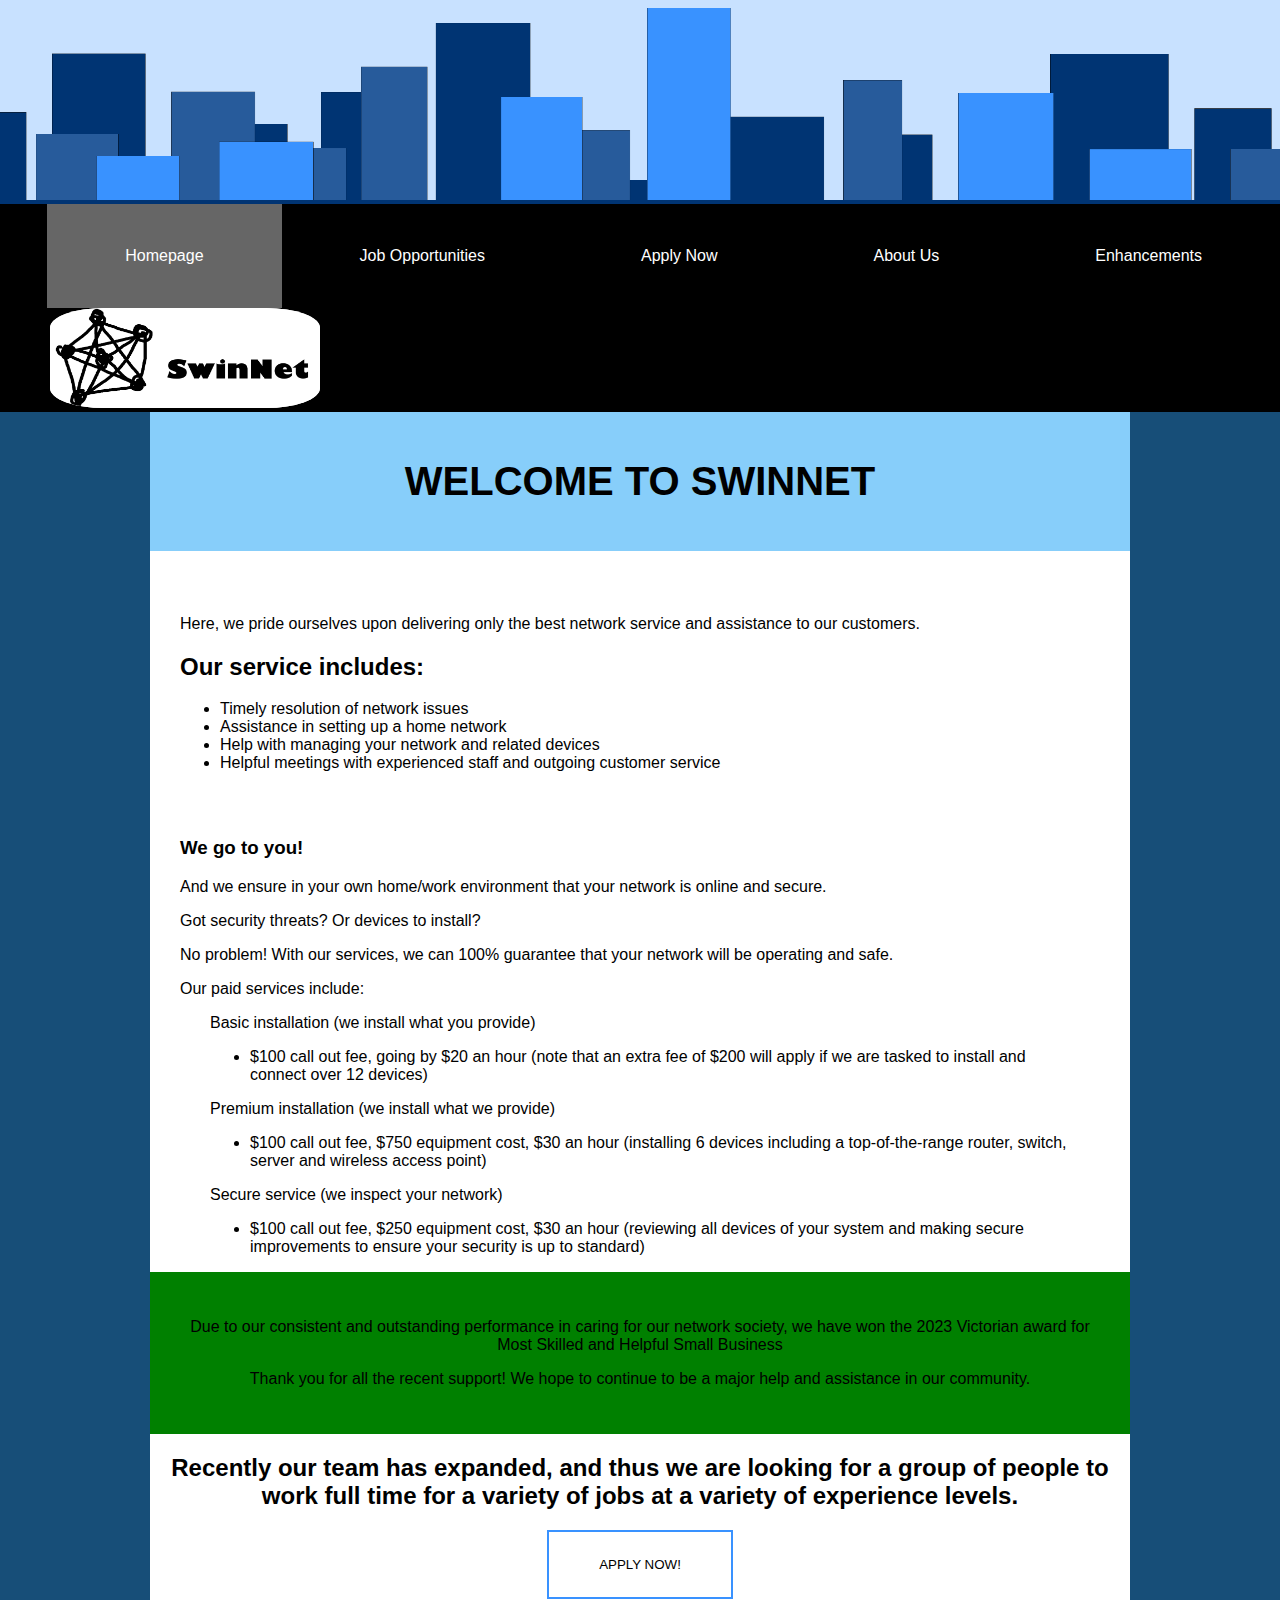
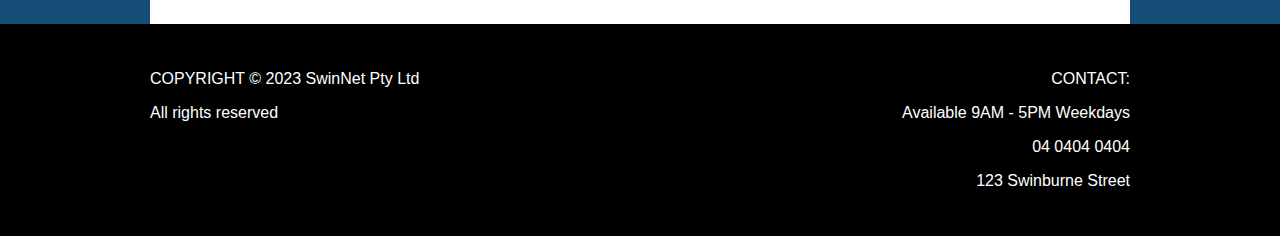
==== index.html @ ba3b3ad9 "Update index.html" ====
<!DOCTYPE html>

<html lang="en">
<head>
    <meta charset="utf-8" />
    <title></title>
</head>
<body>
    <link rel="stylesheet" href="style.css">
    <div class="heading">
        <img class="topimg" src="backheading.png" />
    </div>
    <div class="navbar">
        <a class="link" href=enhancements.html>Enhancements</a>
        <a class="link" href=about.html>About Us</a>
        <a class="link" href=apply.html>Apply Now</a>
        <a class="link" href=jobs.html>Job Opportunities</a>
        <a class="link active" href=index.html>Homepage</a>
        <a href="index.html">
            <img class="logo" src="betterlogo.png" />
        </a>
    </div>
    <div class="content">
        <section class="headAll">
            <h1>WELCOME TO SWINNET</h1>
        </section>

        <image scr="image.png" width=100%>
        
        <article class="otherText">
            <p>Here, we pride ourselves upon delivering only the best network service and assistance to our customers.</p>
            <h2>Our service includes:</h2>
            <ul>
                <li>Timely resolution of network issues</li>
                <li>Assistance in setting up a home network</li>
                <li>Help with managing your network and related devices</li>
                <li>Helpful meetings with experienced staff and outgoing customer service</li>
            </ul>
        </article>

        <section class="serviceIndex">
            <section class="highlight">
                <h3>We go to you!</h3>
                <p>And we ensure in your own home/work environment that your network is online and secure.</p>
            </section>
            <p>Got security threats? Or devices to install?</p>
            <p>No problem! With our services, we can 100% guarantee that your network will be operating and safe.</p>

            <p>Our paid services include:</p>

            <section class="paidService">
                <p>Basic installation (we install what you provide)</p>
                <ul>
                    <li>$100 call out fee, going by $20 an hour (note that an extra fee of $200 will apply if we are tasked to install and connect over 12 devices)</li>
                </ul>
            </section>

            <section class="paidService">
                <p>Premium installation (we install what we provide)</p>
                <ul>
                    <li>$100 call out fee, $750 equipment cost, $30 an hour (installing 6 devices including a top-of-the-range router, switch, server and wireless access point)</li>
                </ul>
            </section>

            <section class="paidService">
                <p>Secure service (we inspect your network)</p>
                <ul>
                    <li>$100 call out fee, $250 equipment cost, $30 an hour (reviewing all devices of your system and making secure improvements to ensure your security is up to standard)</li>
                </ul>
            </section>
        </section>

        <section class="awardIndex">
            <p>Due to our consistent and outstanding performance in caring for our network society, we have won the 2023 Victorian award for Most Skilled and Helpful Small Business</p>
            <p>Thank you for all the recent support! We hope to continue to be a major help and assistance in our community.</p>
        </section>

        <div class="buttonContainer">
            <h2><b>Recently our team has expanded, and thus we are looking for a group of people to work full time for a variety of jobs at a variety of experience levels.</b></h3>
            <button class="applyNow applyAlternate">APPLY NOW!</button>
        </div>
    </div>
    <footer>
        <div class="leftfooter">
            <p>COPYRIGHT &copy; 2023 SwinNet Pty Ltd</p>
            <p>All rights reserved</p>
        </div>
        <div class="rightfooter">
            <p>CONTACT:</p>
            <p>Available 9AM - 5PM Weekdays</p>
            <p>04 0404 0404</p>
            <p>123 Swinburne Street</p>
        </div>
    </footer>

</body>
</html>
---- style.css ----
html {
    background-color: #174e78;
}

body {
    font-family: Arial, Helvetica, sans-serif;
    margin: 0;
}

.heading img.topimg {
    width: 100%;
    height: 200px;
    background-color: black;
}
.heading {
    background-color: #003473;
}

.navbar {
    overflow: hidden;
    background-color: black;
    position: sticky;
    position: -webkit-sticky;
    margin: 0;
    top: 0;
}

.navbar a.link {
  float: right;
  display: block;
  color: white;
  text-align: center;
  padding: 43px 78px;
  text-decoration: none;
}

.navbar a.right {
  float: right;
}

.navbar a.link:hover {
  background-color: #ddd;
  color: black;
}

.navbar a.active {
  background-color: #666;
  color: white;
}

.logo {
    border-radius: 20%;
    background-color: white;
    width: 270px;
    height: 100px;
    margin-left: 50px;
}

.content {
    margin-left: 150px;
    margin-right: 150px;
    background-color: white;
    margin-top: 0;
}

.table, th, td {
    border: solid 2px black;
    padding: 20px;
}

table {
    border-collapse: collapse;
    width: 100%;
}

th {
    background-color: black;
    color: white;
    font-size: 20px;
}

tr:hover {
    background-color: #D6EEEE;
}

footer {
    background-color: black;
    display: block;
    overflow: hidden;
    padding: 30px;
    position: relative;
    color: white;
}

.leftfooter {
    float:left;
    text-align: left;
    padding-left: 120px;
}

.rightfooter {
    float: right;
    text-align: right;
    padding-right: 120px;
}

.headAll {
    text-align: center;
    font-size: 20px;
    background-color: lightskyblue;
    display: block;
    margin: 0;
    padding: 20px;
}

.awardIndex {
    padding: 30px;
    background-color: green;
    text-align: center;
    display: block;
}

.serviceIndex {
    padding-left: 30px;
    padding-right: 30px;

}

.highlight {

}

.paidService {
    padding-left: 30px;
    padding-right: 30px;
}

.buttonContainer {
    text-align: center;
    padding-bottom: 25px;
}

.applyNow {
    padding: 25px 50px;
    border: none;
    color: white;
    text-decoration: none;
    display: inline-block;
    transition-duration: 0.3s;
    cursor: pointer;
}

.applyAlternate {
    background-color: white;
    color: black;
    border: 2px solid #3992ff;
}

.applyAlternate:hover {
    background-color: #3992ff;
    color: white;
}

.otherText {
    padding: 30px;
}

form {
    padding: 30px;
}

.groupInfo {
    padding: 30px;
}

.introduction {
    padding: 30px;
}

.enhancements {
    padding: 30px;
}

.job {

}

.jobHead {
    display: block;
    padding: 30px;
    background-color: #3f91f5;
    text-align: center;
}

.jobDesc {
    padding-left: 30px;
    padding-right: 30px;
    padding-bottom: 10px;
    padding-top: 10px;
}

.salary {
    padding-left: 30px;
    padding-right: 30px;
    padding-bottom: 10px;
    padding-top: 10px;
}

.duties {
    padding-left: 30px;
    padding-right: 30px;
    padding-bottom: 10px;
    padding-top: 10px;
}

.requirements {
    padding-left: 30px;
    padding-right: 30px;
    padding-bottom: 10px;
    padding-top: 10px;
}
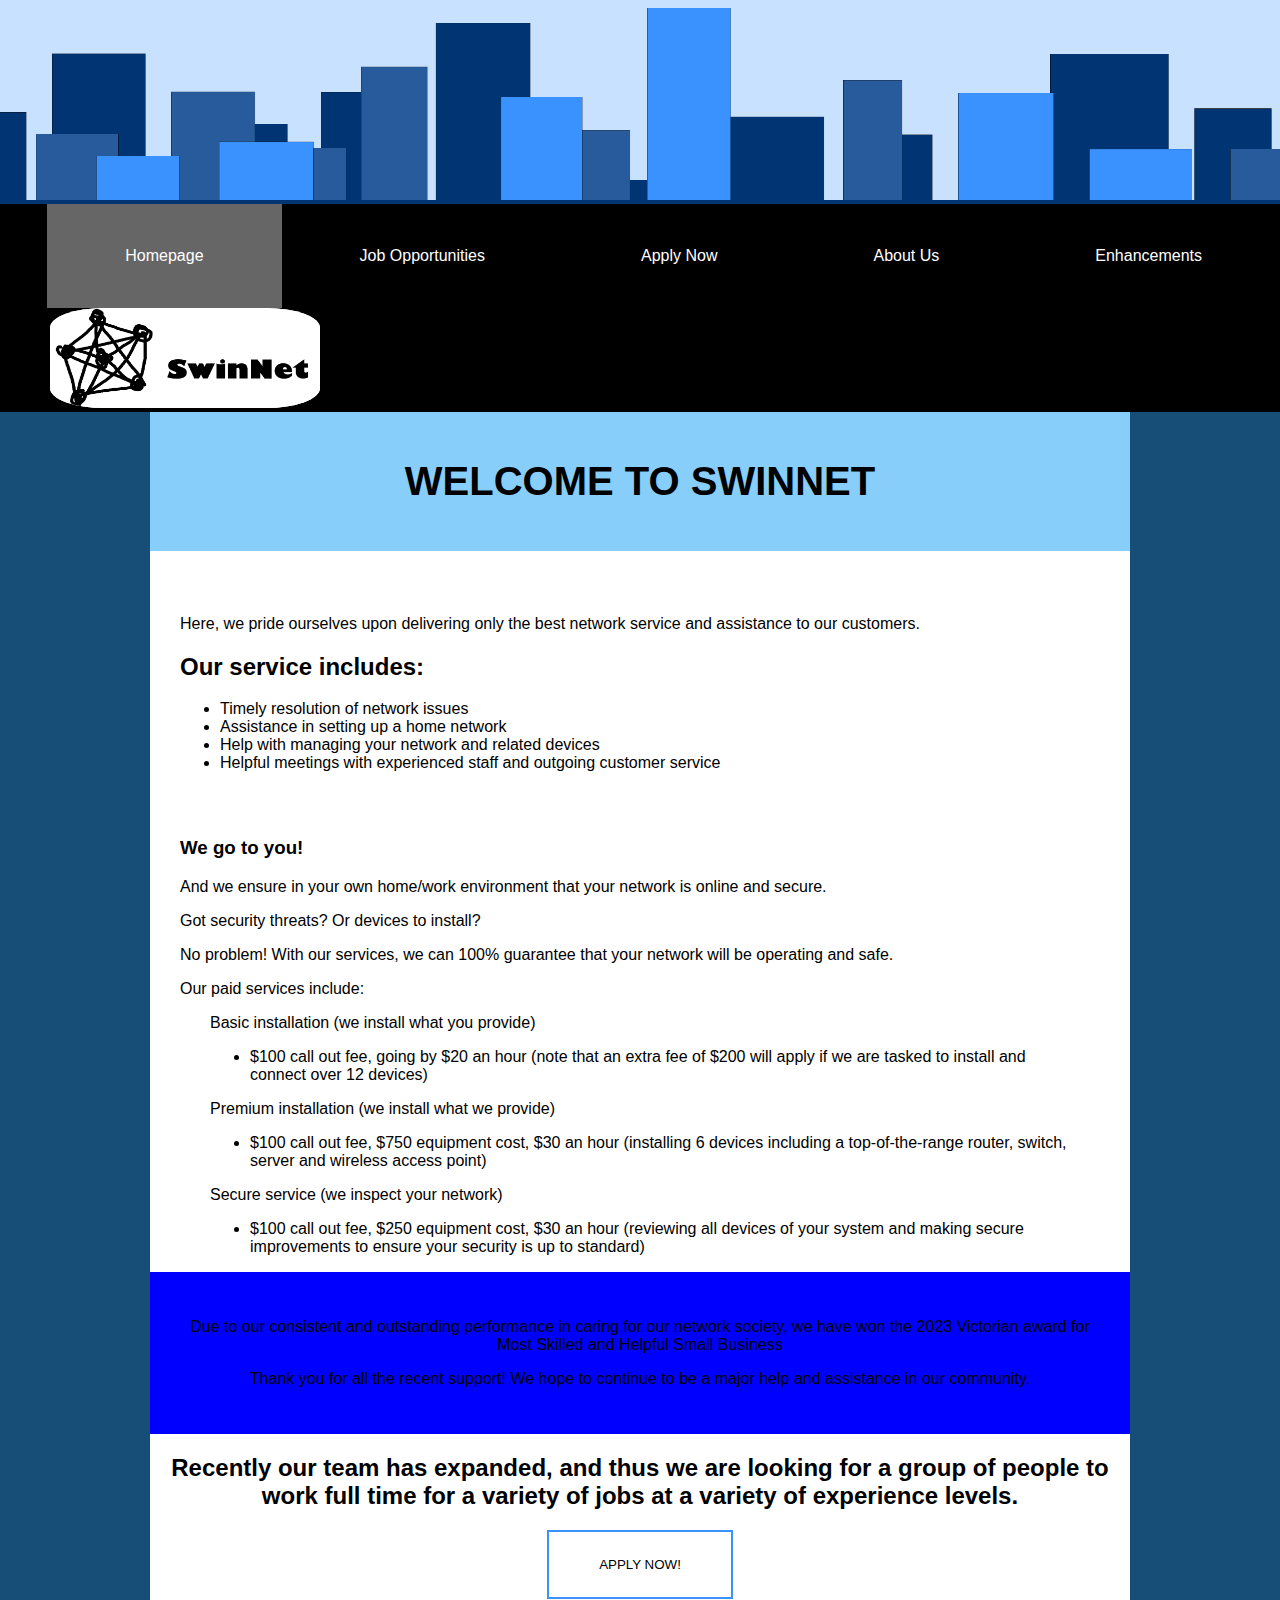
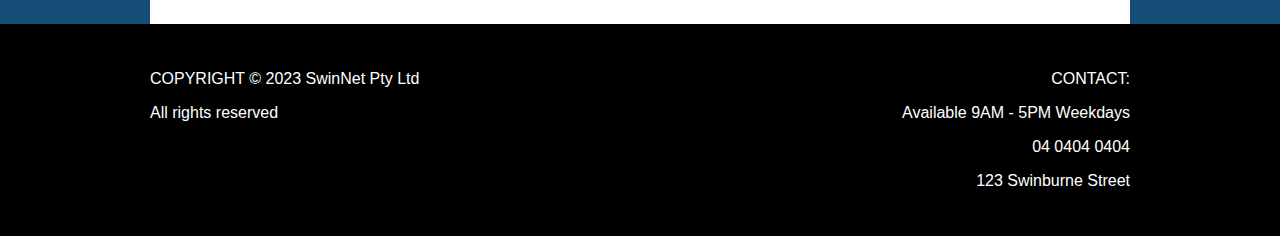
==== commit da23ba83: "Update index.html" ====
--- a/index.html
+++ b/index.html
@@ -25,7 +25,7 @@
             <h1>WELCOME TO SWINNET</h1>
         </section>
 
-        <image scr="image.png" width=100%>
+        <image scr="image.ppg" width=100%>
         
         <article class="otherText">
             <p>Here, we pride ourselves upon delivering only the best network service and assistance to our customers.</p>
--- a/style.css
+++ b/style.css
@@ -115,7 +115,7 @@
 
 .awardIndex {
     padding: 30px;
-    background-color: green;
+    background-color: blue;
     text-align: center;
     display: block;
 }
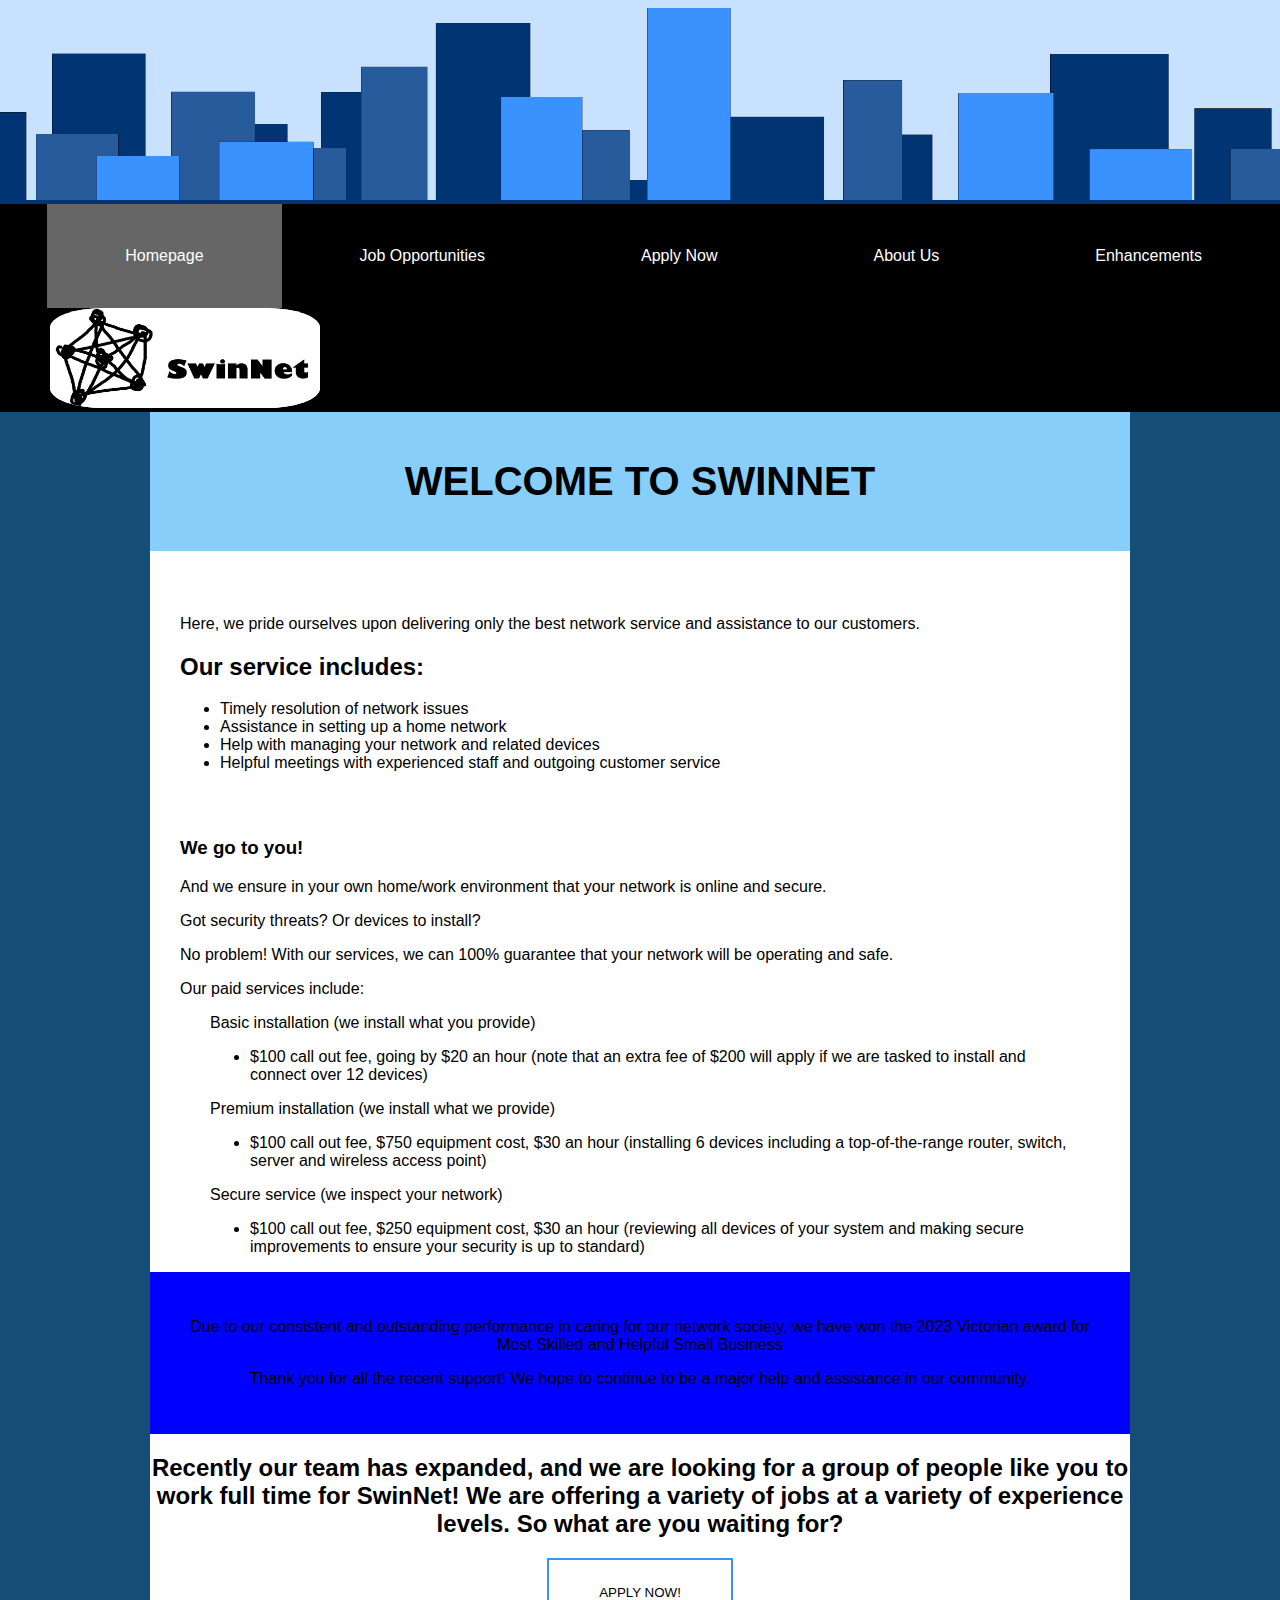
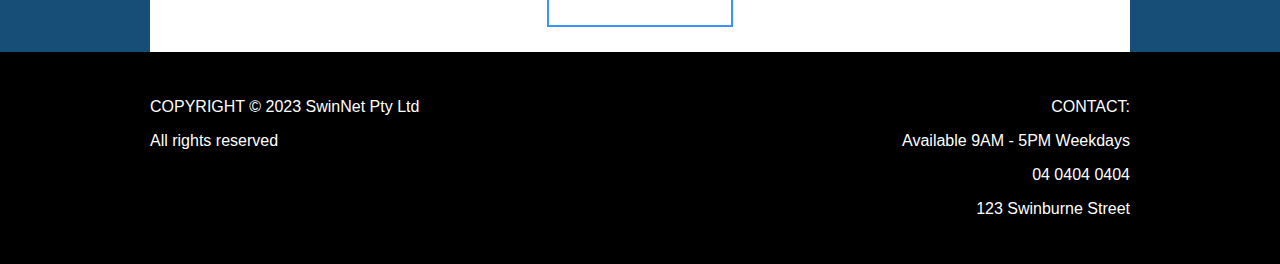
==== commit 7ce68d20: "Update index.html" ====
--- a/index.html
+++ b/index.html
@@ -76,7 +76,7 @@
         </section>
 
         <div class="buttonContainer">
-            <h2><b>Recently our team has expanded, and thus we are looking for a group of people to work full time for a variety of jobs at a variety of experience levels.</b></h3>
+            <h2><b>Recently our team has expanded, and  we are looking for a group of people like you to work full time for SwinNet! We are offering a variety of jobs at a variety of experience levels. So what are you waiting for?</b></h3>
             <button class="applyNow applyAlternate">APPLY NOW!</button>
         </div>
     </div>
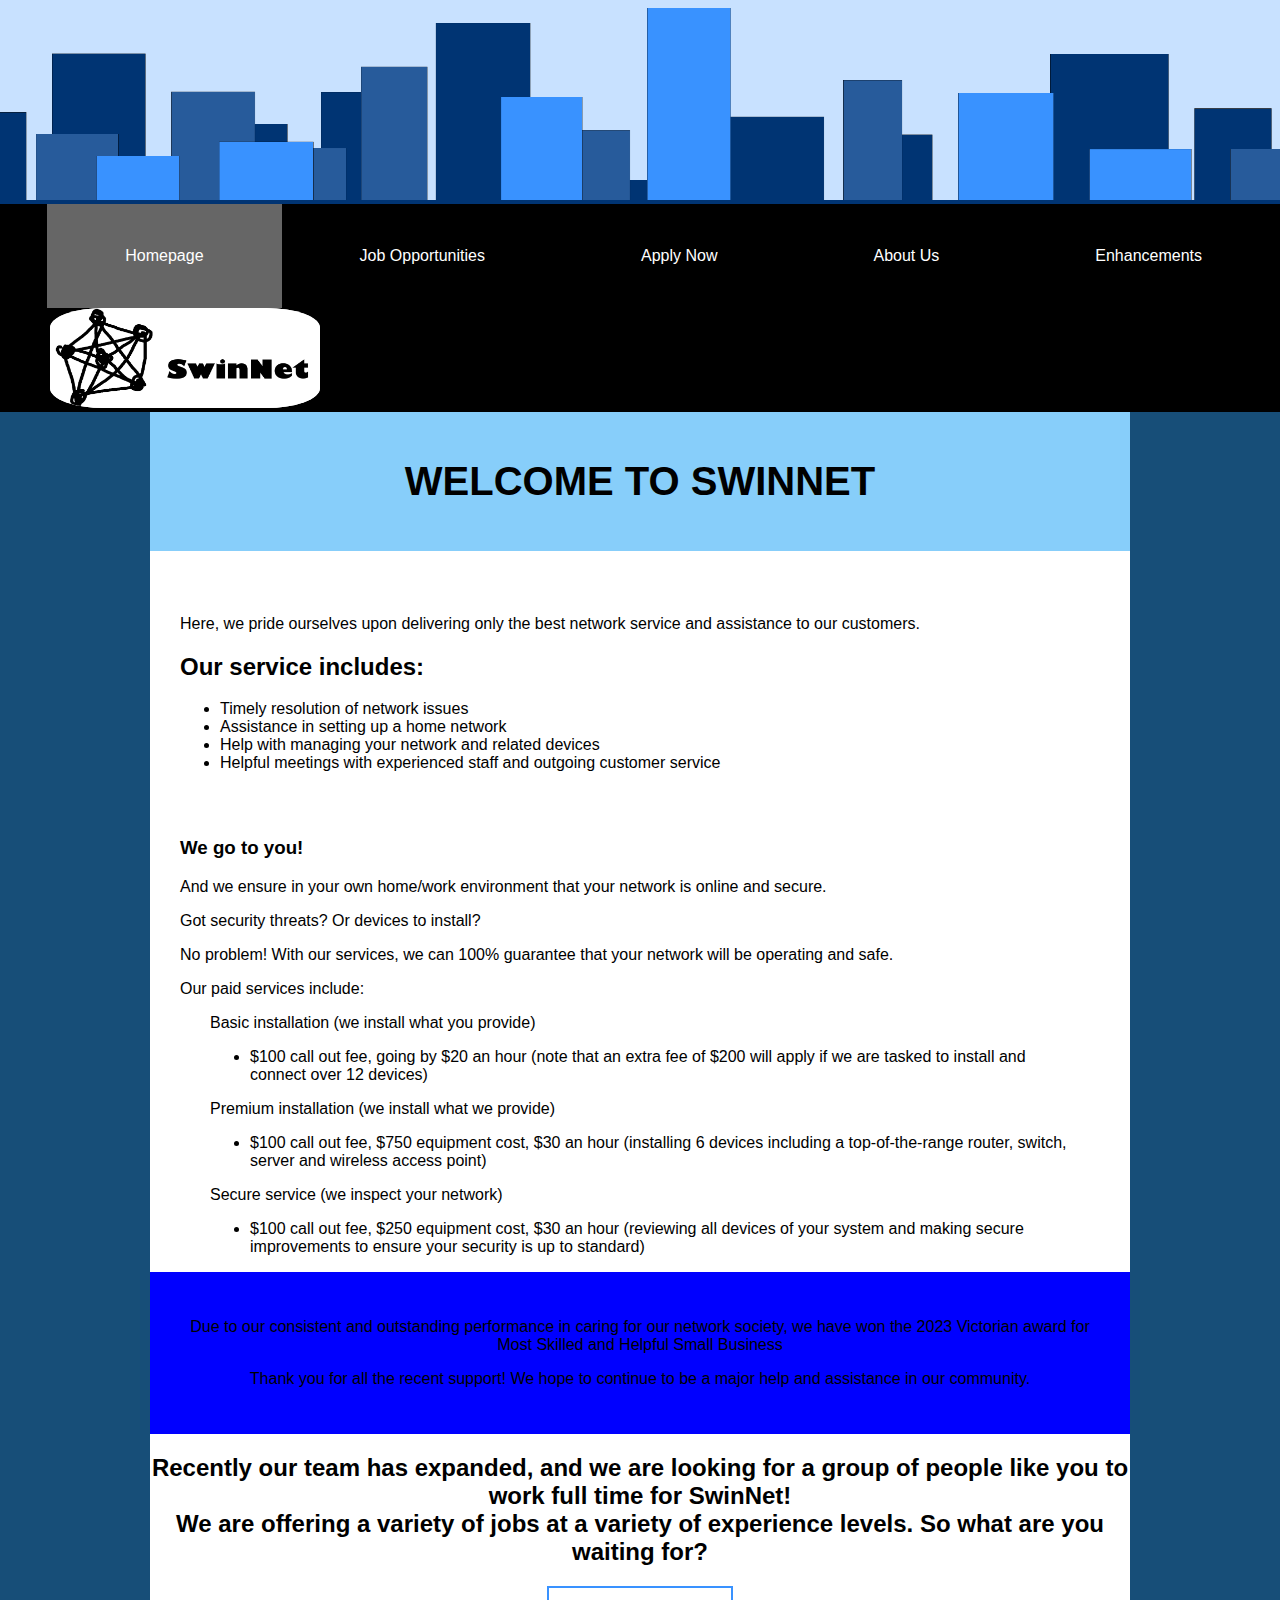
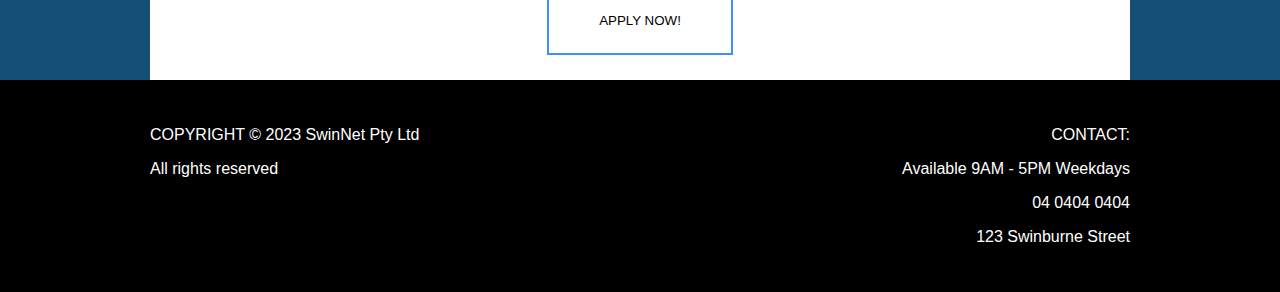
==== commit 77422ebb: "Update index.html" ====
--- a/index.html
+++ b/index.html
@@ -76,7 +76,7 @@
         </section>
 
         <div class="buttonContainer">
-            <h2><b>Recently our team has expanded, and  we are looking for a group of people like you to work full time for SwinNet! We are offering a variety of jobs at a variety of experience levels. So what are you waiting for?</b></h3>
+            <h2><b>Recently our team has expanded, and  we are looking for a group of people like you to work full time for SwinNet! <br>We are offering a variety of jobs at a variety of experience levels. So what are you waiting for?</b></h3>
             <button class="applyNow applyAlternate">APPLY NOW!</button>
         </div>
     </div>
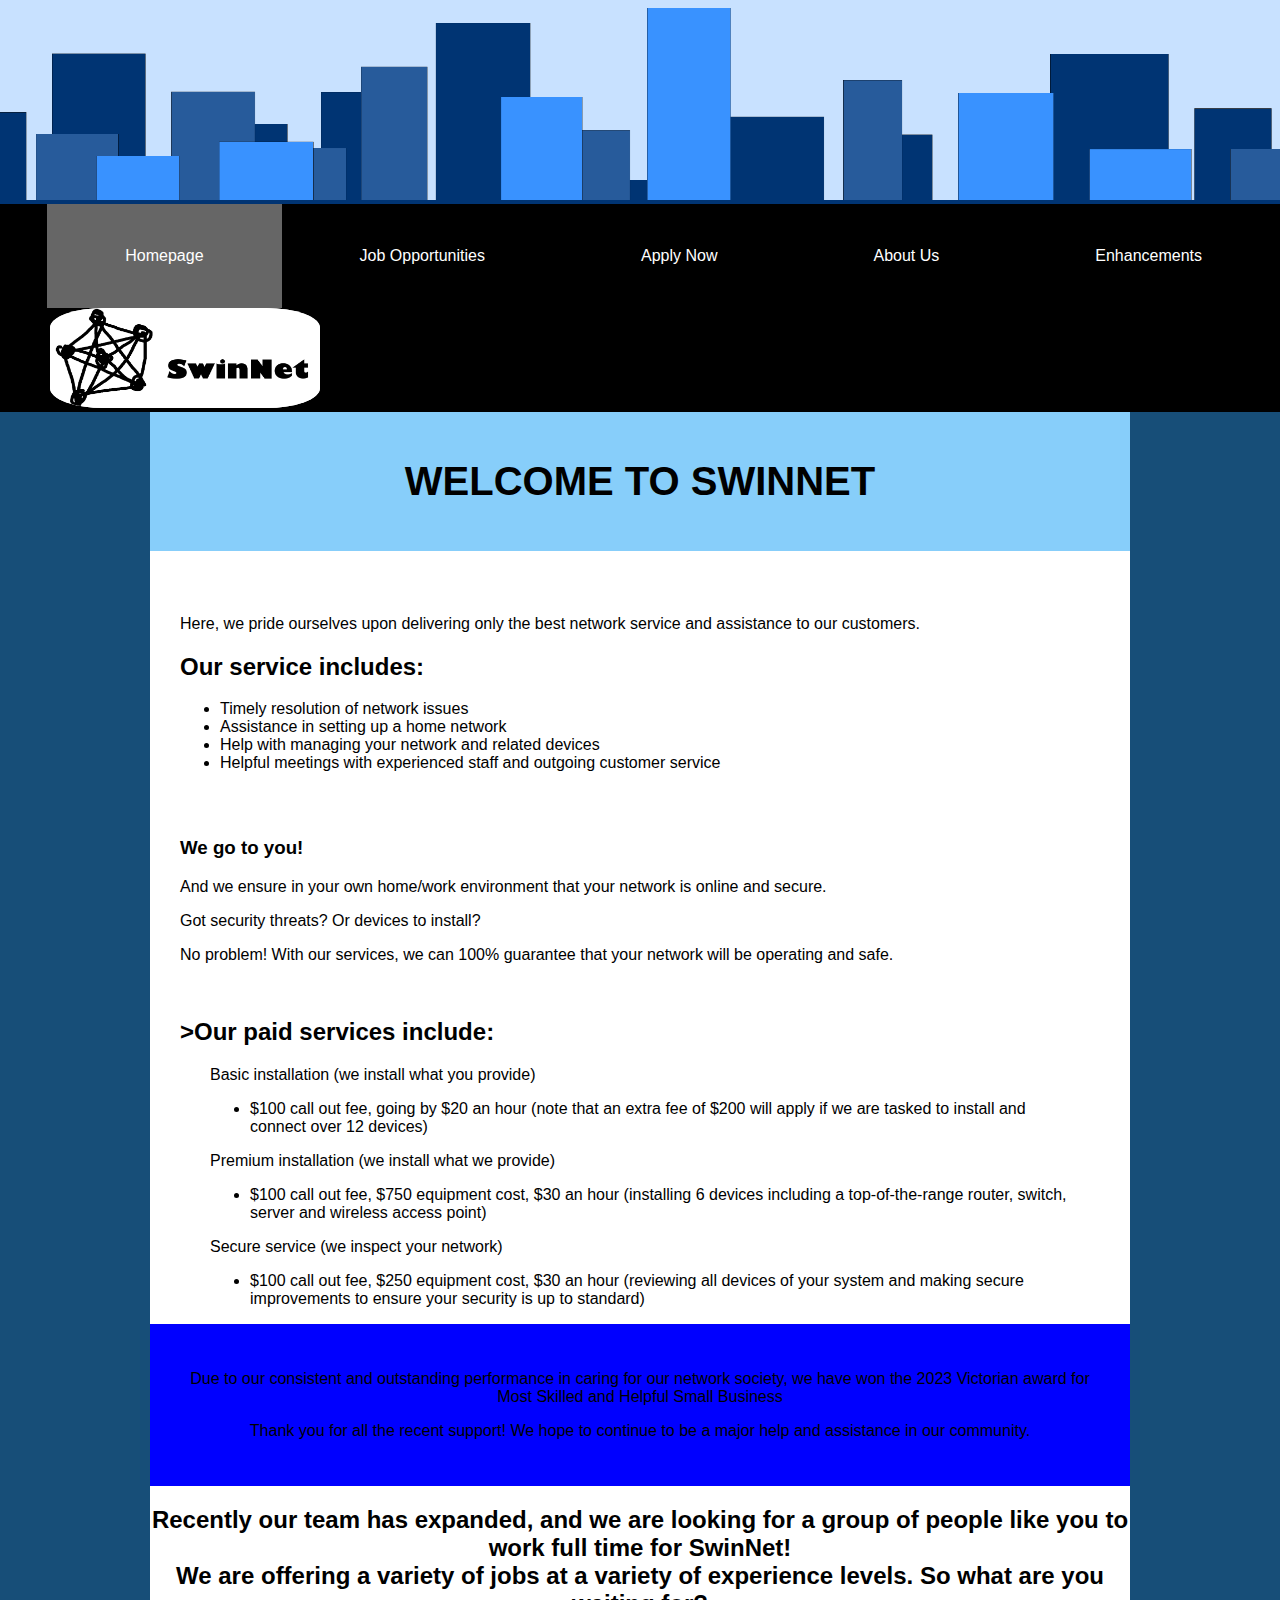
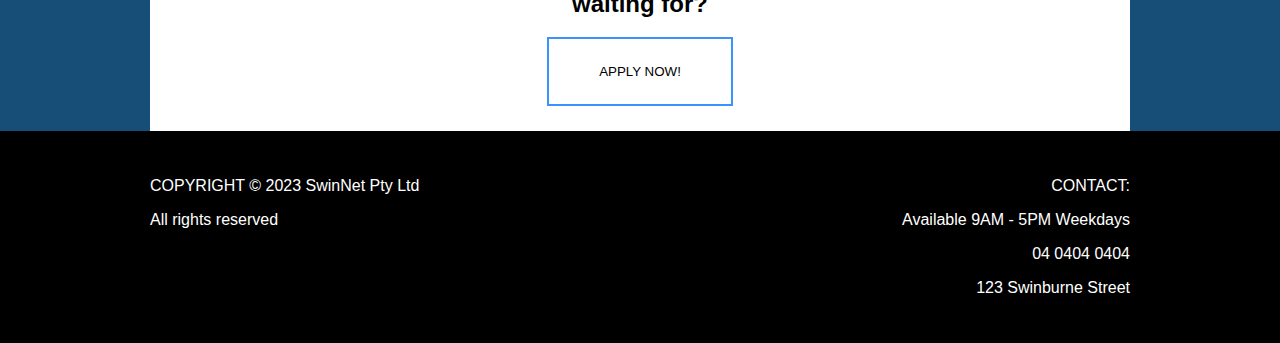
==== commit a1778e6e: "Update index.html" ====
--- a/index.html
+++ b/index.html
@@ -45,8 +45,8 @@
             </section>
             <p>Got security threats? Or devices to install?</p>
             <p>No problem! With our services, we can 100% guarantee that your network will be operating and safe.</p>
-
-            <p>Our paid services include:</p>
+<br>
+            <h2>>Our paid services include:</h2>
 
             <section class="paidService">
                 <p>Basic installation (we install what you provide)</p>
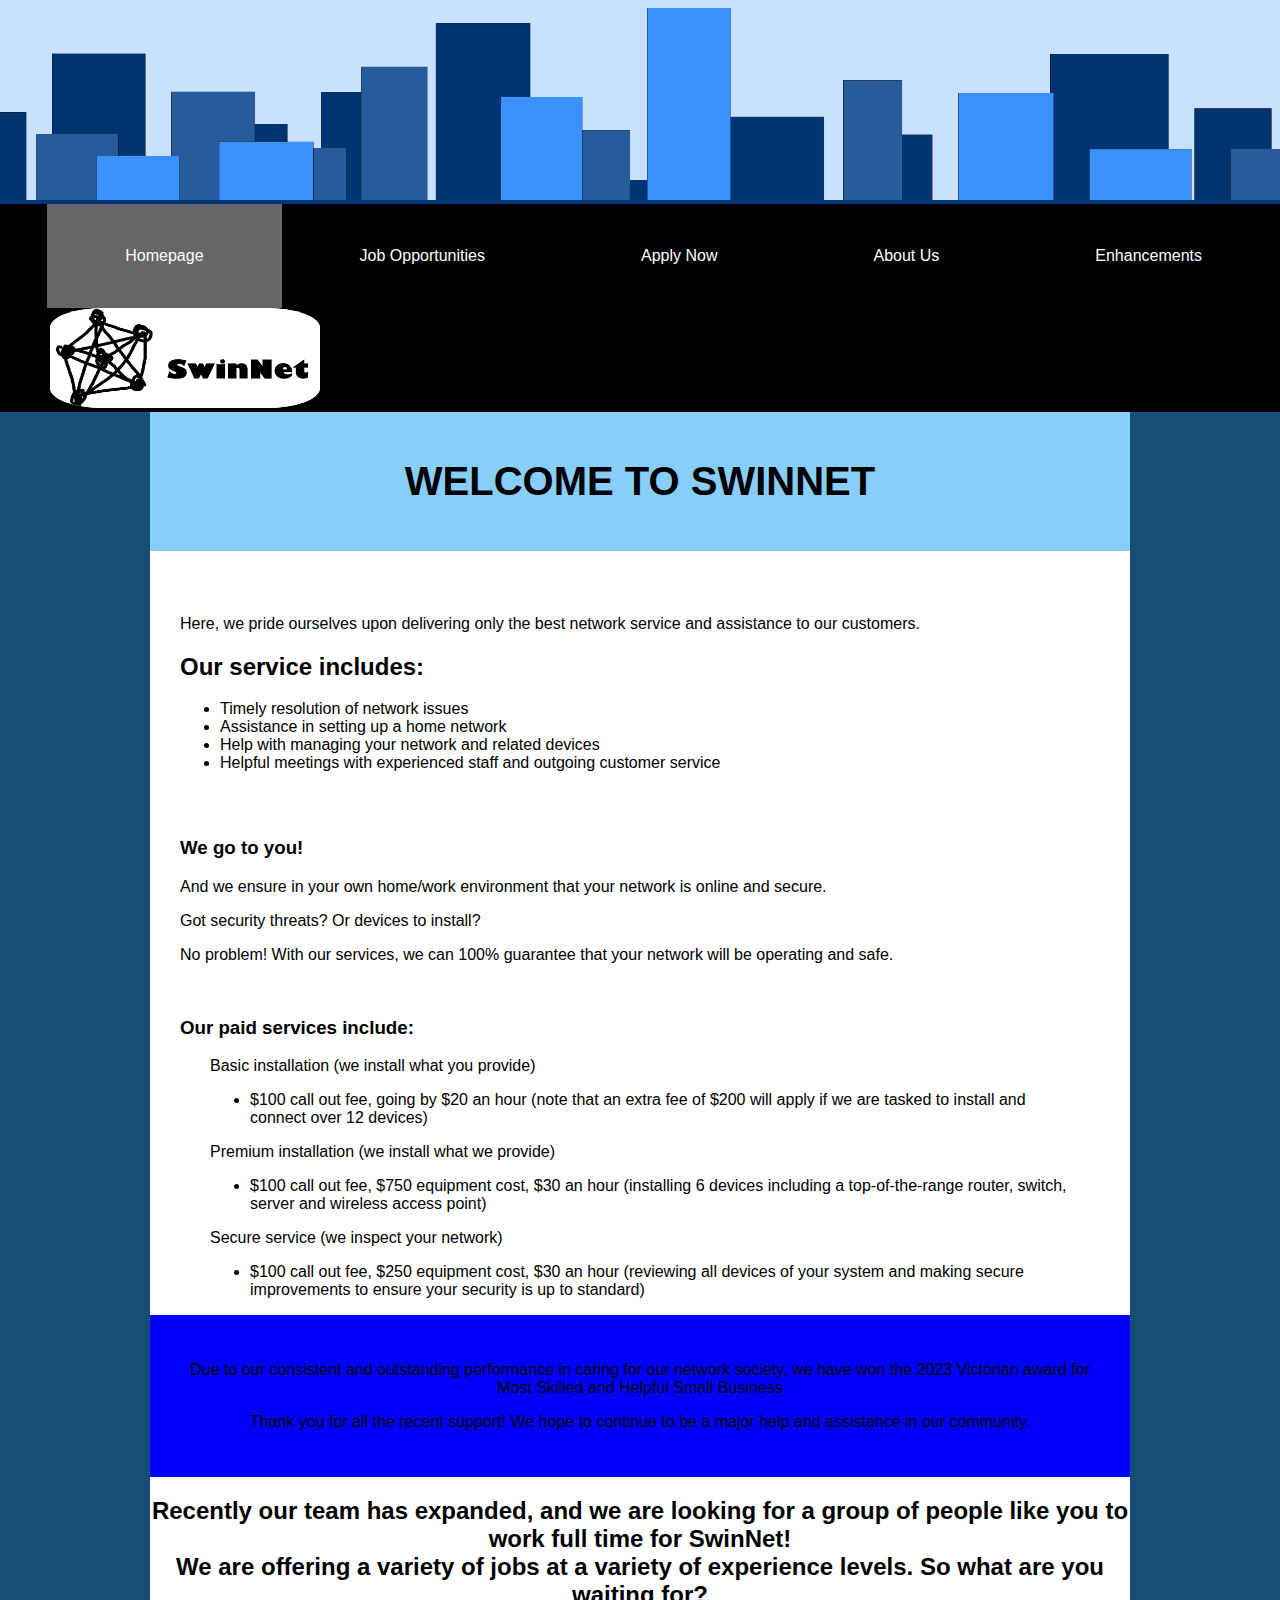
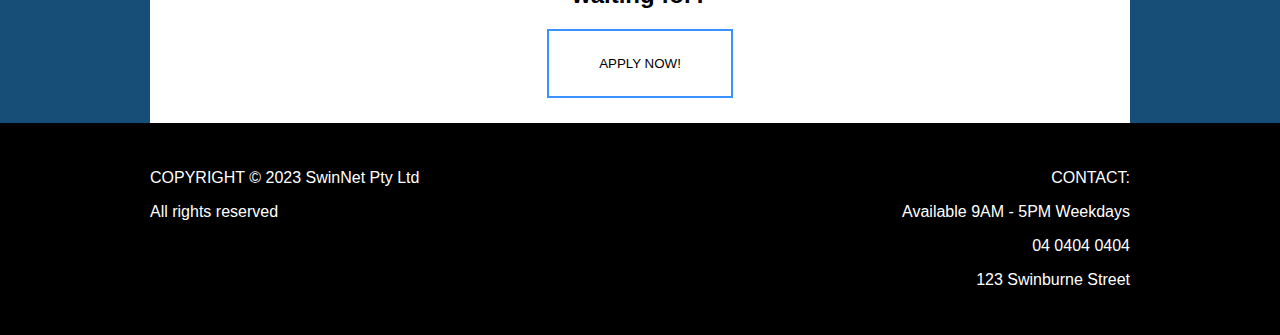
==== commit 1d182d46: "Update index.html" ====
--- a/index.html
+++ b/index.html
@@ -46,7 +46,7 @@
             <p>Got security threats? Or devices to install?</p>
             <p>No problem! With our services, we can 100% guarantee that your network will be operating and safe.</p>
 <br>
-            <h2>>Our paid services include:</h2>
+            <h3>Our paid services include:</h3>
 
             <section class="paidService">
                 <p>Basic installation (we install what you provide)</p>
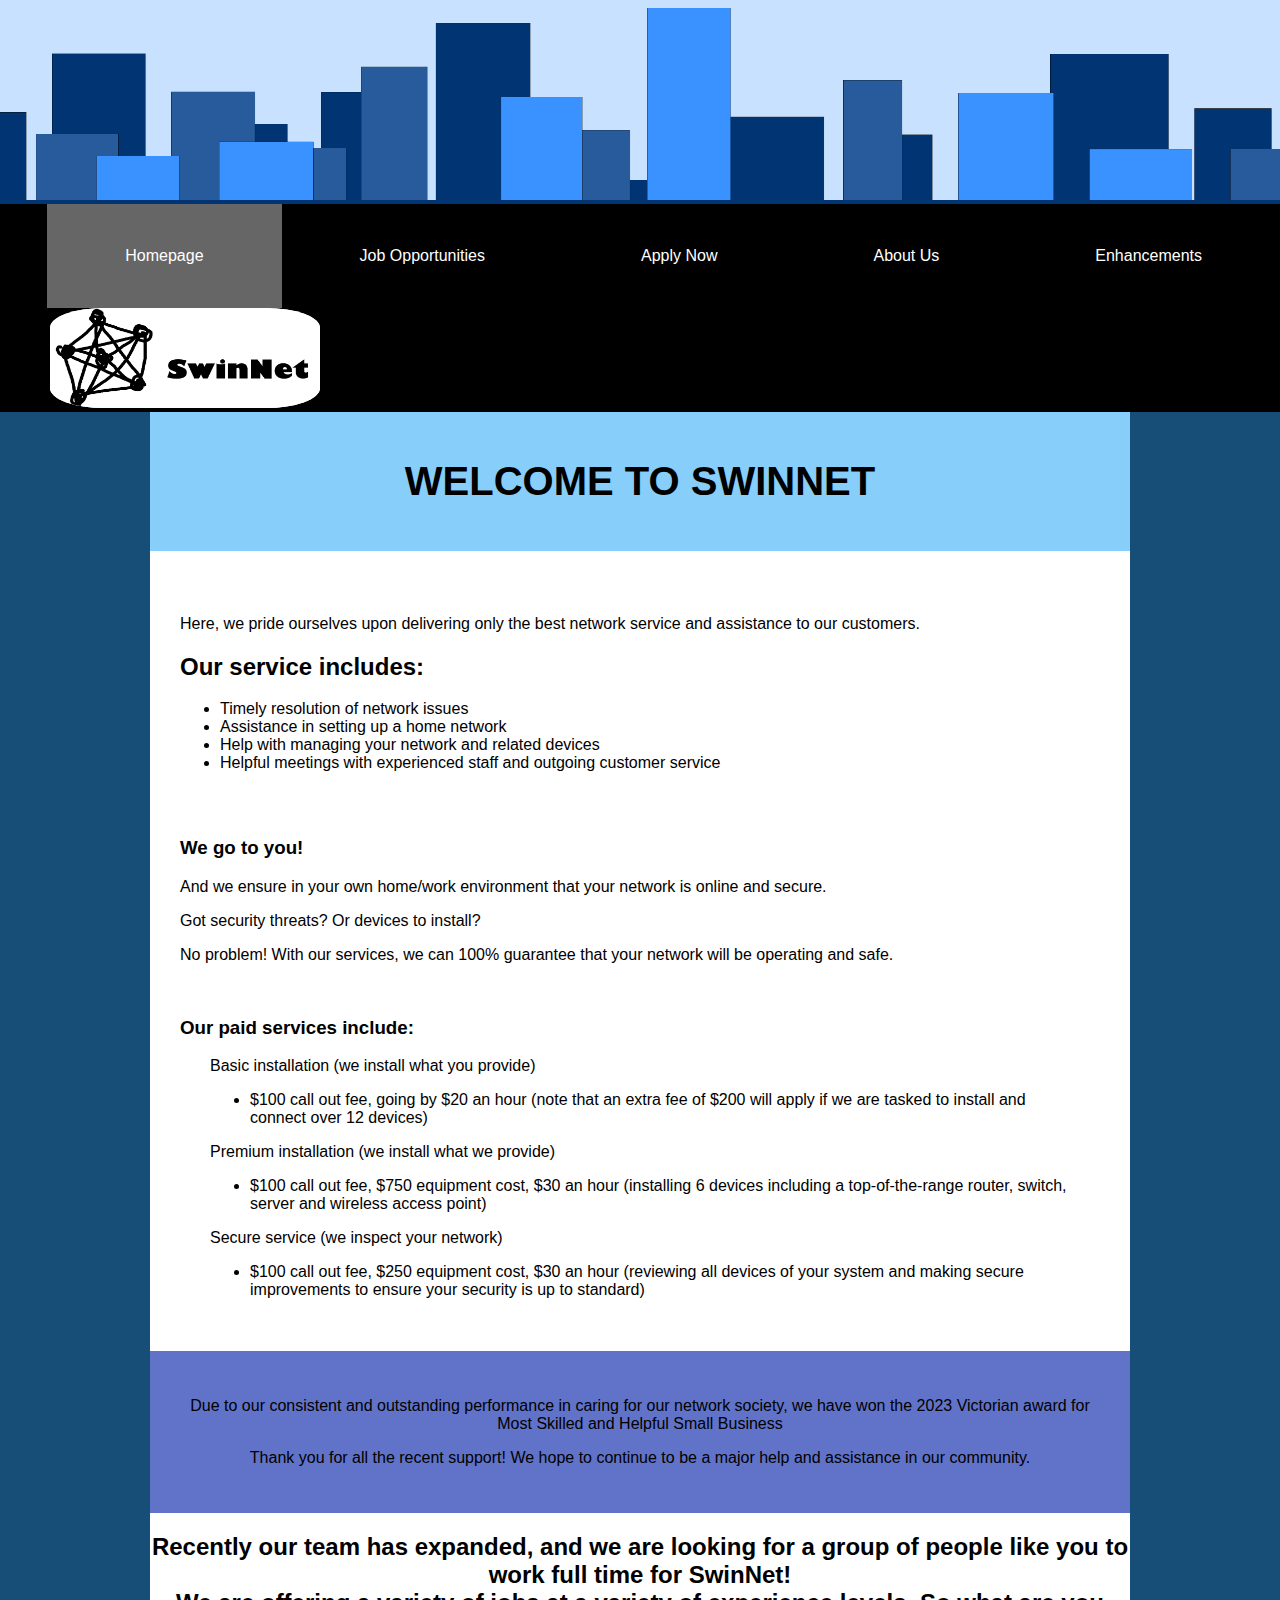
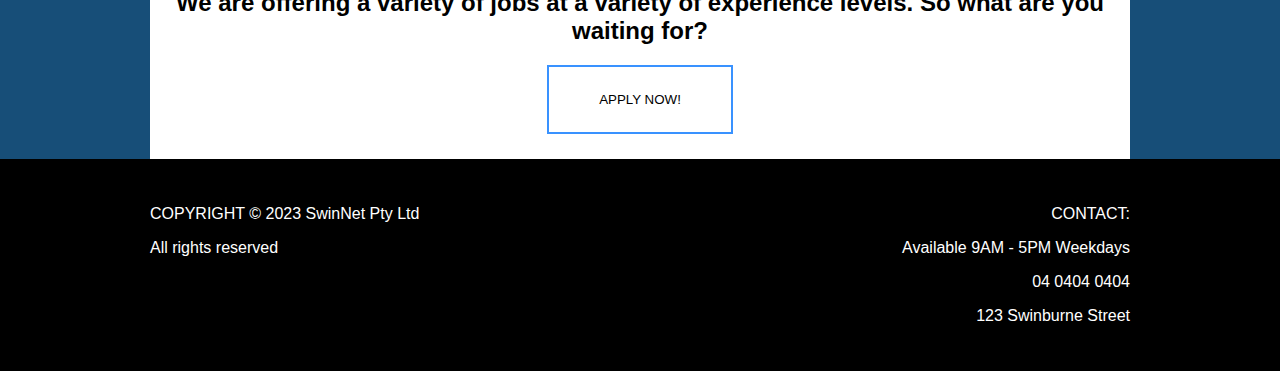
==== commit 0480dc82: "Update index.html" ====
--- a/index.html
+++ b/index.html
@@ -69,7 +69,7 @@
                 </ul>
             </section>
         </section>
-
+<br><br>
         <section class="awardIndex">
             <p>Due to our consistent and outstanding performance in caring for our network society, we have won the 2023 Victorian award for Most Skilled and Helpful Small Business</p>
             <p>Thank you for all the recent support! We hope to continue to be a major help and assistance in our community.</p>
--- a/style.css
+++ b/style.css
@@ -115,7 +115,7 @@
 
 .awardIndex {
     padding: 30px;
-    background-color: blue;
+    background-color: #6073C9;
     text-align: center;
     display: block;
 }
